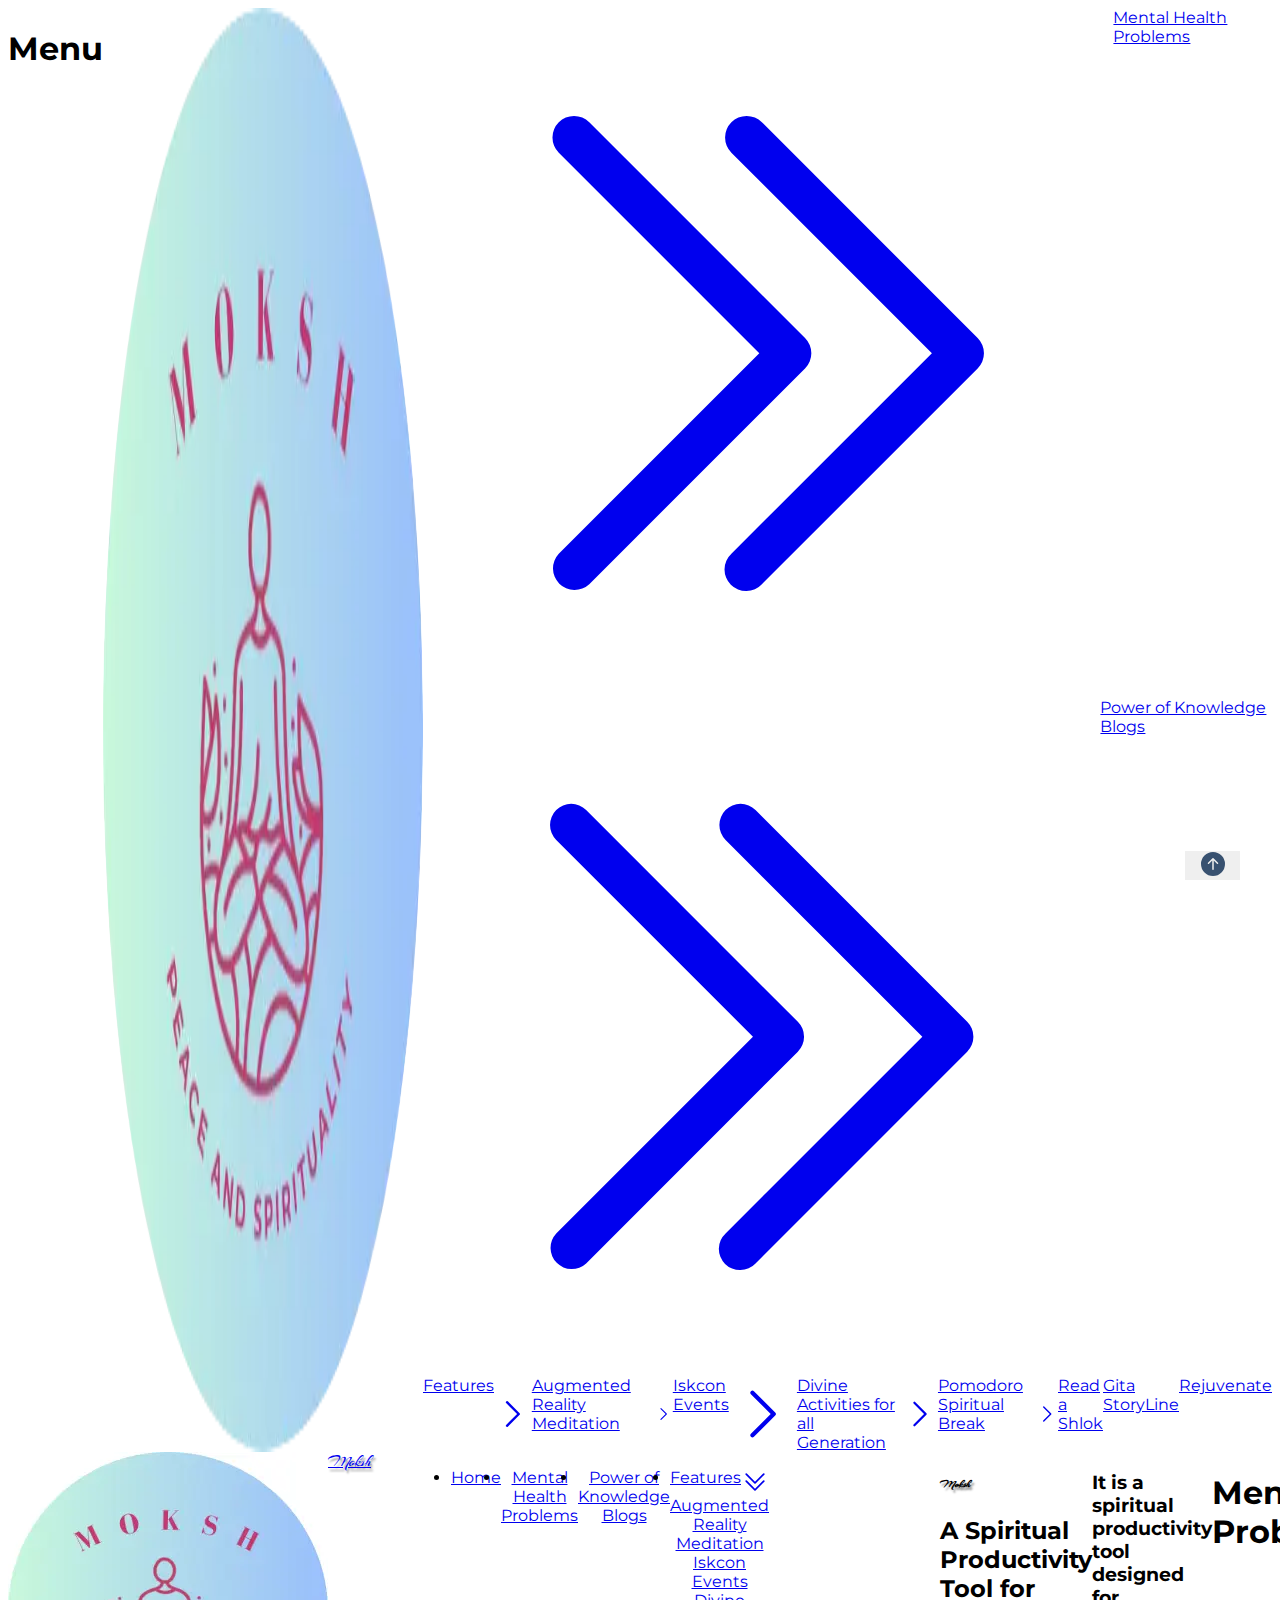
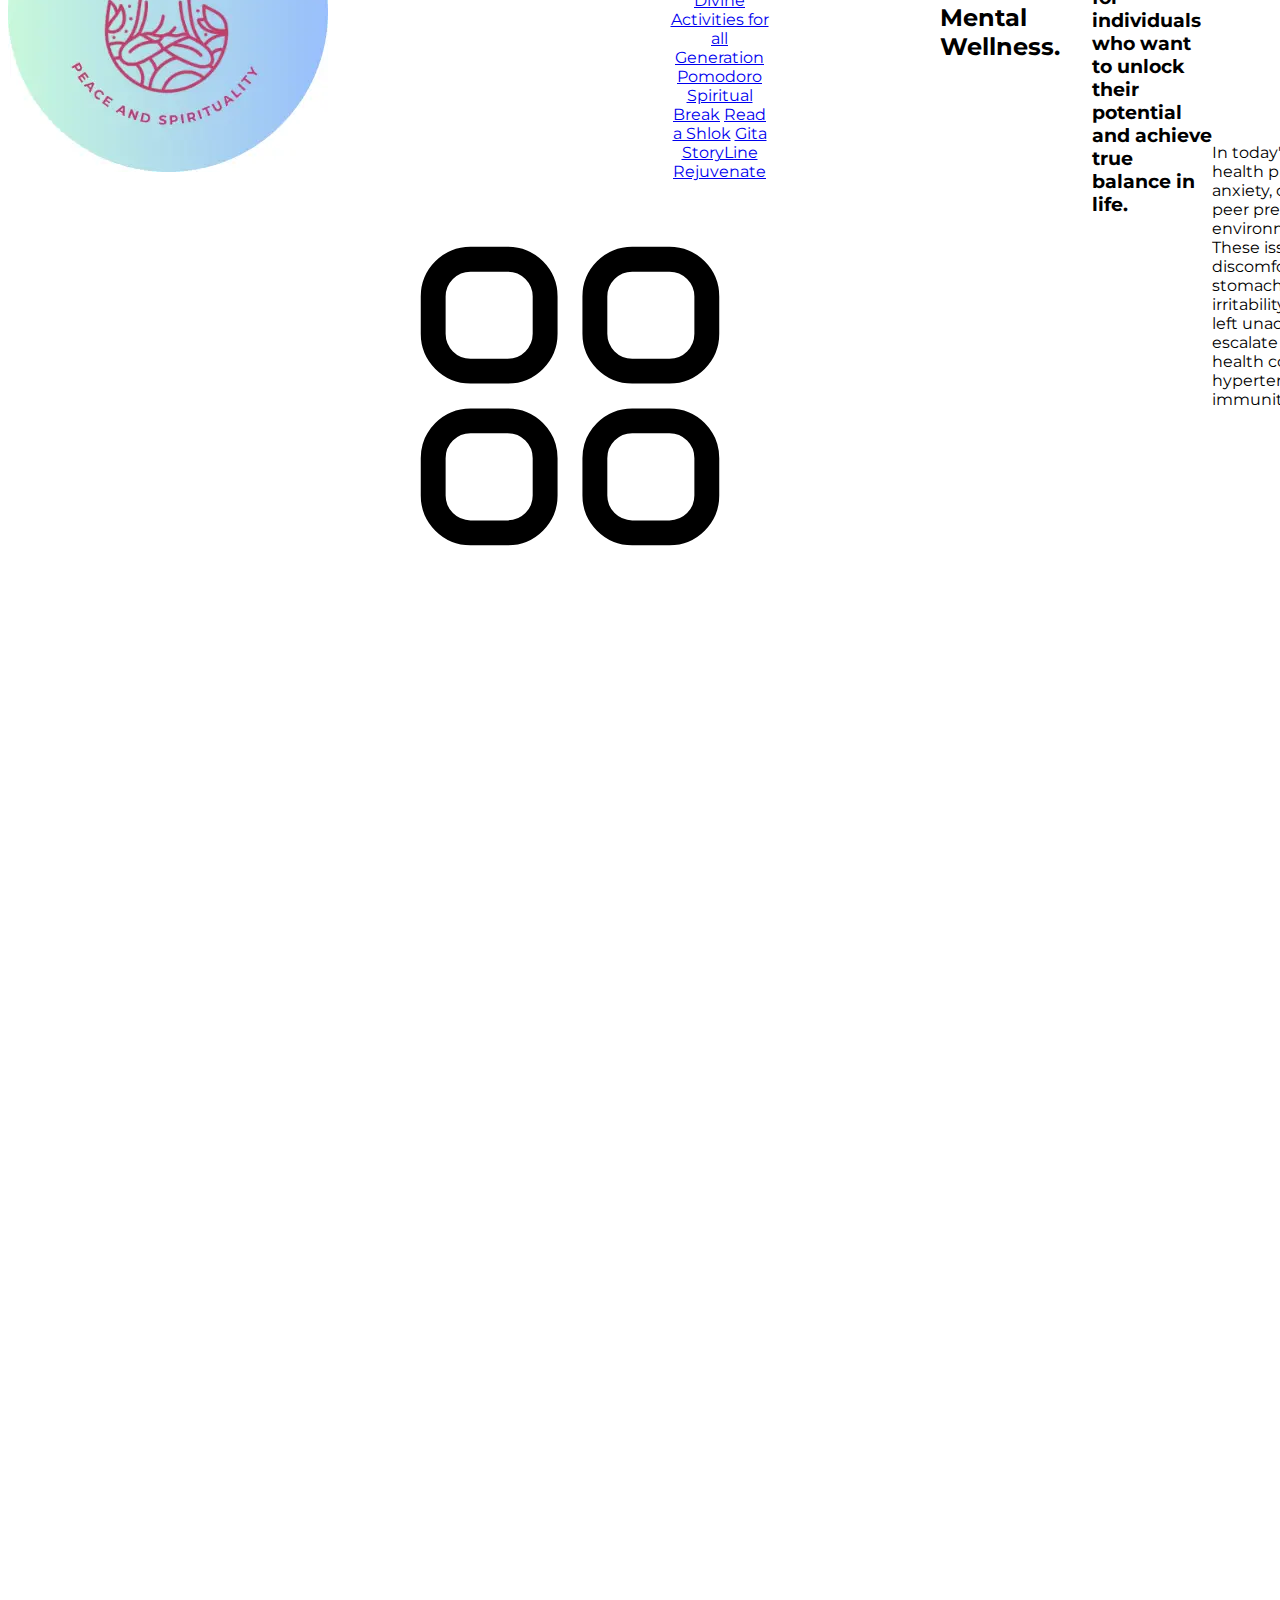
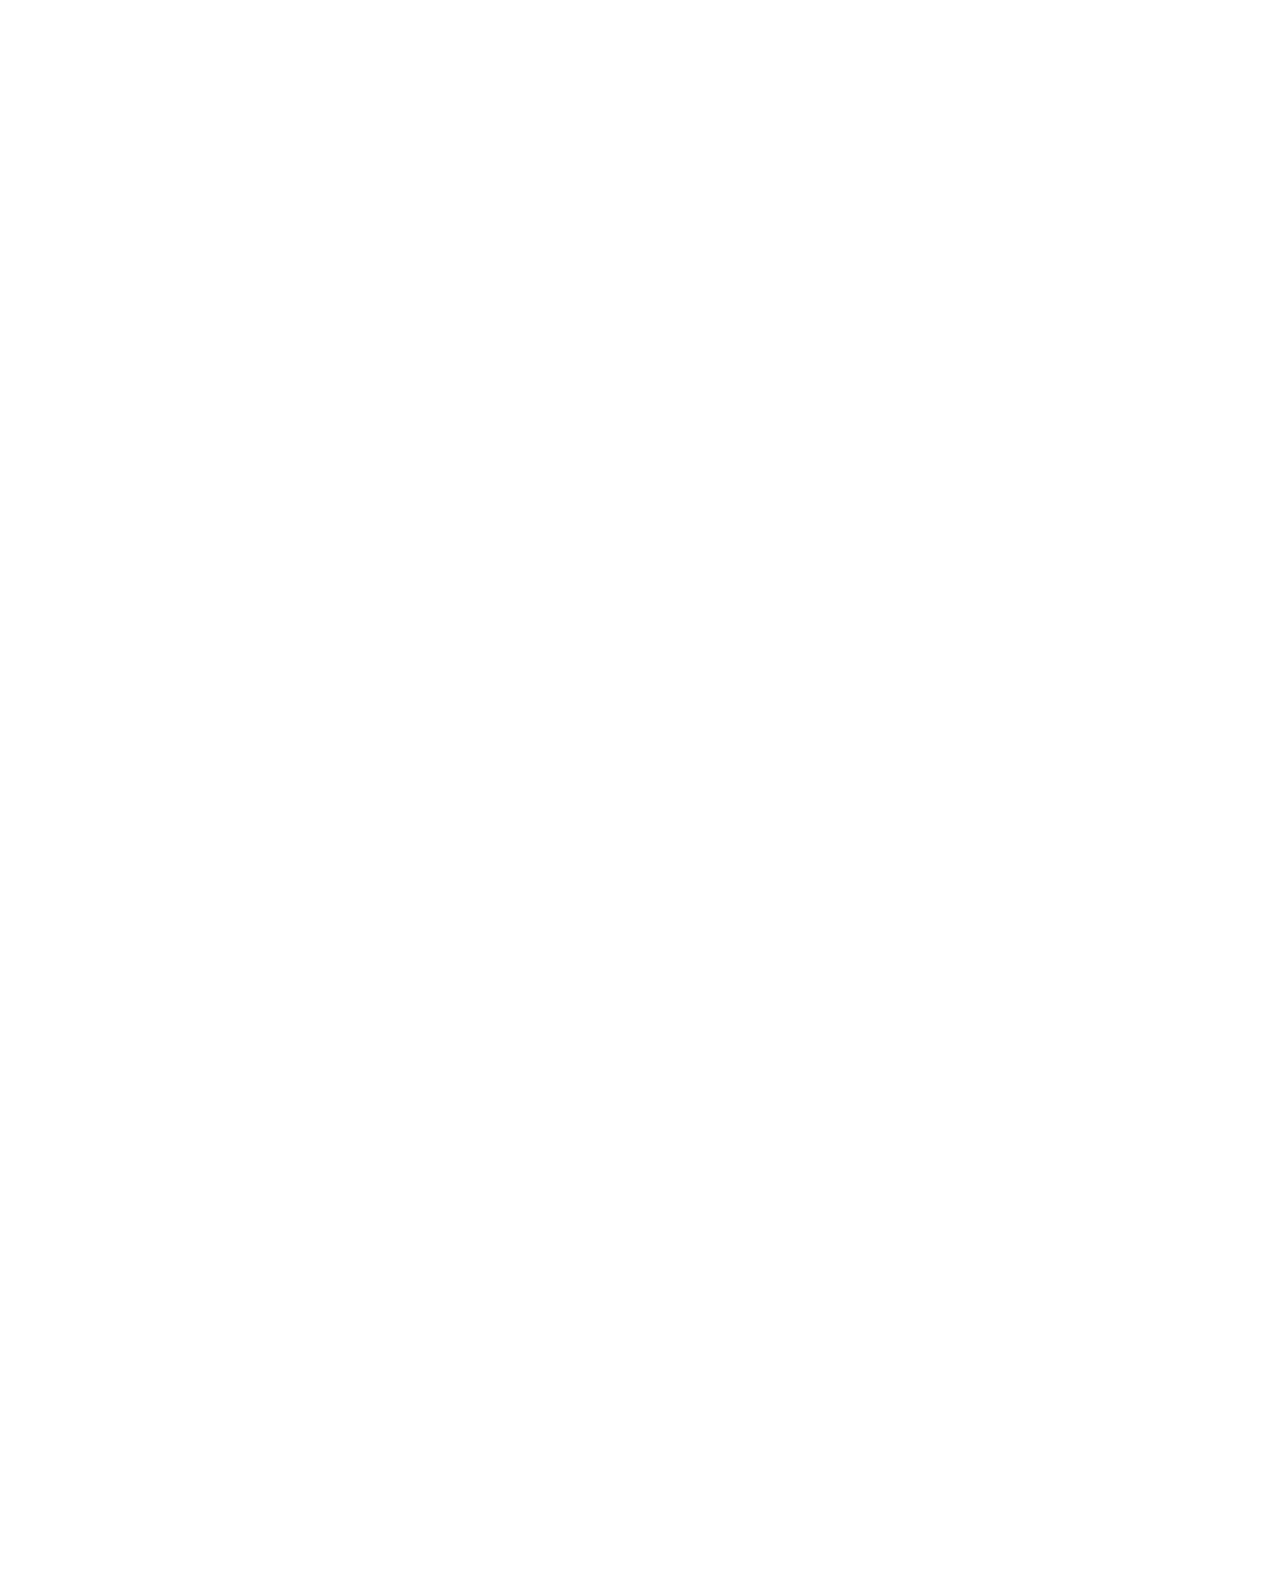
==== index.html @ 859f3526 "files add" ====
<!DOCTYPE html>
<html lang="en">

<head>
  <meta charset="UTF-8" />
  <meta name="viewport" content="width=device-width, initial-scale=1.0" />
  <script src="https://cdn.tailwindcss.com?plugins=forms,typography,aspect-ratio,line-clamp"></script>
  <link href='https://fonts.googleapis.com/css?family=Montserrat' rel='stylesheet'>
  <title>Moksh</title>
  <link rel="icon" type="image/x-icon" href="Images/logoBgRemoved.webp" />
  <link rel="stylesheet" href="commonStyles.css" />
  <link href="https://unpkg.com/aos@2.3.1/dist/aos.css" rel="stylesheet">
  <link rel="stylesheet" href="https://cdnjs.cloudflare.com/ajax/libs/font-awesome/6.0.0-beta3/css/all.min.css">

</head>

<body>
  <div class="blogWrapper h-screen overflow-hidden relative">

    <!-- Site Menu Links  (for small screens)-->
    <div
         class="dropMenuLinks ease-in-out duration-300 flex flex-col justify-between overflow-y-auto h-screen z-50 absolute top-0 -right-[2000px] backdrop-blur-sm sm:p-12 p-8 bg-white/90 w-[70%] rounded-md	">
      <!-- Row - 1  -->
      <div class="row-1 flex items-center justify-between text-black ">
        <svg xmlns="http://www.w3.org/2000/svg" viewBox="0 0 24 24" fill="currentColor"
             class="w-6 h-6 closeDropDown cursor-pointer ease-in-out duration-300 hover:text-black">
          <path fill-rule="evenodd"
                d="M12 2.25c-5.385 0-9.75 4.365-9.75 9.75s4.365 9.75 9.75 9.75 9.75-4.365 9.75-9.75S17.385 2.25 12 2.25zm-4.28 9.22a.75.75 0 000 1.06l3 3a.75.75 0 101.06-1.06l-1.72-1.72h5.69a.75.75 0 000-1.5h-5.69l1.72-1.72a.75.75 0 00-1.06-1.06l-3 3z"
                clip-rule="evenodd" />
        </svg>
        <h1 class="text-xs uppercase font-semibold tracking-widest">Menu</h1>
      </div>

      <img src="./Images/logoBgRemoved.webp" alt="" class="h-36 w-36 mx-auto" />

      <!-- Row - 2  -->
      <div class="">
        <a class="flex group items-center relative font-semibold ease-in-out duration-300 pb relative after:content-[''] after:bottom-0 after:h-1 after:w-0 after:left-0 after:absolute after:bg-black hover:after:w-full after:ease-in-out after:duration-300 "
           href="#mental">
          <svg xmlns="http://www.w3.org/2000/svg" viewBox="0 0 24 24" fill="currentColor"
               class="h-3 w-3 group-hover:text-black">
            <path fill-rule="evenodd"
                  d="M4.72 3.97a.75.75 0 011.06 0l7.5 7.5a.75.75 0 010 1.06l-7.5 7.5a.75.75 0 01-1.06-1.06L11.69 12 4.72 5.03a.75.75 0 010-1.06zm6 0a.75.75 0 011.06 0l7.5 7.5a.75.75 0 010 1.06l-7.5 7.5a.75.75 0 11-1.06-1.06L17.69 12l-6.97-6.97a.75.75 0 010-1.06z"
                  clip-rule="evenodd" />
          </svg>
          <span class="text-md p-3 group-hover:text-black">Mental Health Problems</span>
        </a>

        <a class="flex group items-center relative font-semibold ease-in-out duration-300 pb relative after:content-[''] after:bottom-0 after:h-1 after:w-0 after:left-0 after:absolute after:bg-black hover:after:w-full after:ease-in-out after:duration-300 "
           href="./Blogs/Blog.html">
          <svg xmlns="http://www.w3.org/2000/svg" viewBox="0 0 24 24" fill="currentColor"
               class="h-3 w-3 group-hover:text-black">
            <path fill-rule="evenodd"
                  d="M4.72 3.97a.75.75 0 011.06 0l7.5 7.5a.75.75 0 010 1.06l-7.5 7.5a.75.75 0 01-1.06-1.06L11.69 12 4.72 5.03a.75.75 0 010-1.06zm6 0a.75.75 0 011.06 0l7.5 7.5a.75.75 0 010 1.06l-7.5 7.5a.75.75 0 11-1.06-1.06L17.69 12l-6.97-6.97a.75.75 0 010-1.06z"
                  clip-rule="evenodd" />
          </svg>
          <span class="text-md p-3 group-hover:text-black">Power of Knowledge Blogs</span>
        </a>

        <div class="features flex flex-col">
          <a href="#" class="flex items-center font-semibold ease-in-out duration-300 p-2">
            <svg xmlns="http://www.w3.org/2000/svg" viewBox="0 0 24 24" fill="currentColor" class="h-3 w-3">
              <path fill-rule="evenodd"
                    d="M4.72 3.97a.75.75 0 011.06 0l7.5 7.5a.75.75 0 010 1.06l-7.5 7.5a.75.75 0 01-1.06-1.06L11.69 12 4.72 5.03a.75.75 0 010-1.06zm6 0a.75.75 0 011.06 0l7.5 7.5a.75.75 0 010 1.06l-7.5 7.5a.75.75 0 11-1.06-1.06L17.69 12l-6.97-6.97a.75.75 0 010-1.06z"
                    clip-rule="evenodd" />
            </svg>
            <span class="text-md p-3">Features</span>
          </a>

          <!-- Nested Links for features  -->
          <div class="nestedLinks flex flex-col ml-4">
            <a class="flex group items-center relative font-semibold ease-in-out duration-300 pb relative after:content-[''] after:bottom-0 after:h-1 after:w-0 after:left-0 after:absolute after:bg-black hover:after:w-full after:ease-in-out after:duration-300 "
               href="AR_Meditate/meditation.html">
              <svg xmlns="http://www.w3.org/2000/svg" viewBox="0 0 24 24" fill="currentColor"
                   class="h-3 w-3 group-hover:text-black">
                <path fill-rule="evenodd"
                      d="M16.28 11.47a.75.75 0 010 1.06l-7.5 7.5a.75.75 0 01-1.06-1.06L14.69 12 7.72 5.03a.75.75 0 011.06-1.06l7.5 7.5z"
                      clip-rule="evenodd" />
              </svg>
              <span class="text-sm p-3 group-hover:text-black">Augmented Reality Meditation</span>
            </a>

            <a class="flex group items-center relative font-semibold ease-in-out duration-300 pb relative after:content-[''] after:bottom-0 after:h-1 after:w-0 after:left-0 after:absolute after:bg-black hover:after:w-full after:ease-in-out after:duration-300 "
               href="./Iskcon/event.html">
              <svg xmlns="http://www.w3.org/2000/svg" viewBox="0 0 24 24" fill="currentColor"
                   class="h-3 w-3 group-hover:text-black">
                <path fill-rule="evenodd"
                      d="M16.28 11.47a.75.75 0 010 1.06l-7.5 7.5a.75.75 0 01-1.06-1.06L14.69 12 7.72 5.03a.75.75 0 011.06-1.06l7.5 7.5z"
                      clip-rule="evenodd" />
              </svg>
              <span class="text-sm p-3 group-hover:text-black">Iskcon Events</span>
            </a>

            <a class="flex group items-center relative font-semibold ease-in-out duration-300 pb relative after:content-[''] after:bottom-0 after:h-1 after:w-0 after:left-0 after:absolute after:bg-black hover:after:w-full after:ease-in-out after:duration-300 "
               href="./Divine_page/story.html">
              <svg xmlns="http://www.w3.org/2000/svg" viewBox="0 0 24 24" fill="currentColor"
                   class="h-3 w-3 group-hover:text-black">
                <path fill-rule="evenodd"
                      d="M16.28 11.47a.75.75 0 010 1.06l-7.5 7.5a.75.75 0 01-1.06-1.06L14.69 12 7.72 5.03a.75.75 0 011.06-1.06l7.5 7.5z"
                      clip-rule="evenodd" />
              </svg>
              <span class="text-sm p-3 group-hover:text-black">Divine Activities for all Generation
              </span>
            </a>

            <a class="flex group items-center relative font-semibold ease-in-out duration-300 pb relative after:content-[''] after:bottom-0 after:h-1 after:w-0 after:left-0 after:absolute after:bg-black hover:after:w-full after:ease-in-out after:duration-300 "
               href="./Pomodro_page/reward.html">
              <svg xmlns="http://www.w3.org/2000/svg" viewBox="0 0 24 24" fill="currentColor"
                   class="h-3 w-3 group-hover:text-black">
                <path fill-rule="evenodd"
                      d="M16.28 11.47a.75.75 0 010 1.06l-7.5 7.5a.75.75 0 01-1.06-1.06L14.69 12 7.72 5.03a.75.75 0 011.06-1.06l7.5 7.5z"
                      clip-rule="evenodd" />
              </svg>
              <span class="text-sm p-3 group-hover:text-black">Pomodoro Spiritual Break</span>
            </a>

            <a class="flex group items-center relative font-semibold ease-in-out duration-300 pb relative after:content-[''] after:bottom-0 after:h-1 after:w-0 after:left-0 after:absolute after:bg-black hover:after:w-full after:ease-in-out after:duration-300 "
               href="./shlok_page/motivation.html">
              <svg xmlns="http://www.w3.org/2000/svg" viewBox="0 0 24 24" fill="currentColor"
                   class="h-3 w-3 group-hover:text-black">
                <path fill-rule="evenodd"
                      d="M16.28 11.47a.75.75 0 010 1.06l-7.5 7.5a.75.75 0 01-1.06-1.06L14.69 12 7.72 5.03a.75.75 0 011.06-1.06l7.5 7.5z"
                      clip-rule="evenodd" />
              </svg>
              <span class="text-sm p-3 group-hover:text-black">Read a Shlok</span>
            </a>
            <a class="flex group items-center relative font-semibold ease-in-out duration-300 pb relative after:content-[''] after:bottom-0 after:h-1 after:w-0 after:left-0 after:absolute after:bg-black hover:after:w-full after:ease-in-out after:duration-300 "
               href="./Gita-Storyline/storyline.html">
              <svg xmlns="http://www.w3.org/2000/svg" viewBox="0 0 24 24" fill="currentColor"
                   class="h-3 w-3 group-hover:text-black">
                <path fill-rule="evenodd"
                      d="M16.28 11.47a.75.75 0 010 1.06l-7.5 7.5a.75.75 0 01-1.06-1.06L14.69 12 7.72 5.03a.75.75 0 011.06-1.06l7.5 7.5z"
                      clip-rule="evenodd" />
              </svg>
              <span class="text-sm p-3 group-hover:text-black">Gita StoryLine</span>
            </a>
            <a class="flex group items-center relative font-semibold ease-in-out duration-300 pb relative after:content-[''] after:bottom-0 after:h-1 after:w-0 after:left-0 after:absolute after:bg-black hover:after:w-full after:ease-in-out after:duration-300 "
               href="./Rejuvenate_page/rejuvenate.html">
              <svg xmlns="http://www.w3.org/2000/svg" viewBox="0 0 24 24" fill="currentColor"
                   class="h-3 w-3 group-hover:text-black">
                <path fill-rule="evenodd"
                      d="M16.28 11.47a.75.75 0 010 1.06l-7.5 7.5a.75.75 0 01-1.06-1.06L14.69 12 7.72 5.03a.75.75 0 011.06-1.06l7.5 7.5z"
                      clip-rule="evenodd" />
              </svg>
              <span class="text-sm p-3 group-hover:text-black">Rejuvenate</span>
            </a>
            <div id="google_translate_element" class=""></div>
          </div>
        </div>
      </div>
    </div>

    <div class="contentWrapper h-full overflow-y-auto overflow-x-hidden flex flex-col justify-between">

      <!-- Hero Section & Navbar  -->
      <!-- made the z-index-0 for the hero section so that menu button works for small screens  -->
      <div
           class="heroSection h-[100vh] flex px-0  text-2xl lg:text-lg flex-col items-center bg-[url('./Images/HeroSection.webp')] bg-top bg-no-repeat bg-cover " >

        <!-- Navbar  -->
        <div
             class=" fixed top-0 px-4 py-2  text-white duration-300 flex z-50 items-center justify-between w-full left-0 bg-gradient-to-l from-[#009933] to-[#c4e327] ">
          <div class="leftSection">
            <a class="text-white flex items-center" href="./index.html">
              <img src="./Images/New_Logo_2.webp" alt="Moksh Logo" class="w-[4rem] h-[4rem] rounded-full" />
          
              <span
                    class="ml-3 text-base lg:text-2xl uppercase font-semibold projectName tracking-widest ease-in-out duration-300 hover:text-black">Moksh</span>
            </a>
          </div>
          <div class="rightSection pr-4">

            <div>
              <ul class="hidden md:flex items-center gap-10 uppercase text-xs font-semibold tracking-wider ">
                <li>
                  <a href="./index.html"
                     class="pb-3 hover:text-black relative font-semibold after:content-[''] after:bottom-0 after:h-1 after:w-0 after:left-0 after:absolute after:bg-black hover:after:w-full after:ease-in-out after:duration-300 ">Home</a>
                </li>
                <li>
                  <a href="#mentalHealthComponent"
                     class="pb-3 hover:text-black relative font-semibold after:content-[''] after:bottom-0 after:h-1 after:w-0 after:left-0 after:absolute after:bg-black hover:after:w-full after:ease-in-out after:duration-300 ">
                    Mental Health Problems </a>
                </li>
                <li>
                  <a href="./Blogs/Blog.html"
                     class="pb-3 hover:text-black relative font-semibold after:content-[''] after:bottom-0 after:h-1 after:w-0 after:left-0 after:absolute after:bg-black hover:after:w-full after:ease-in-out after:duration-300 ">Power
                    of
                    Knowledge Blogs </a>
                </li>

                <li class="relative group">
                  <a href="#"
                     class="pb-3 mt-3 group-hover:text-black relative font-semibold after:content-[''] after:bottom-0 after:h-1 after:w-0 after:left-0 after:absolute after:bg-black group-hover:after:w-full after:ease-in-out after:duration-300 flex items-center">
                    <span>Features</span>
                    <svg xmlns="http://www.w3.org/2000/svg" viewBox="0 0 24 24" fill="currentColor"
                         class="ml-2 w-3 h-3 group-hover:rotate-180 ease-in-out group-hover:text-black duration-300 ">
                      <path fill-rule="evenodd"
                            d="M20.03 4.72a.75.75 0 010 1.06l-7.5 7.5a.75.75 0 01-1.06 0l-7.5-7.5a.75.75 0 011.06-1.06L12 11.69l6.97-6.97a.75.75 0 011.06 0zm0 6a.75.75 0 010 1.06l-7.5 7.5a.75.75 0 01-1.06 0l-7.5-7.5a.75.75 0 111.06-1.06L12 17.69l6.97-6.97a.75.75 0 011.06 0z"
                            clip-rule="evenodd" />
                    </svg>

                  </a>
                  <div
                       class="absolute hidden group-hover:flex bg-white text-black p-4 w-80  shadow-2xl right-0 top-10 flex-col">
                    <a href="AR_Meditate/meditation.html"
                       class="relative pt-5 pb-1 font-semibold after:content-[''] after:bottom-0 after:h-1 after:w-0 after:left-0 after:absolute after:bg-black hover:after:w-full after:ease-in-out after:duration-300 ">Augmented
                      Reality
                      Meditation</a>
                    <a href="Iskcon/event.html"
                       class="relative pt-5 pb-1 font-semibold after:content-[''] after:bottom-0 after:h-1 after:w-0 after:left-0 after:absolute after:bg-black hover:after:w-full after:ease-in-out after:duration-300 ">Iskcon
                      Events</a>
                    <a href="Divine_page/story.html"
                       class="relative pt-5 pb-1 font-semibold after:content-[''] after:bottom-0 after:h-1 after:w-0 after:left-0 after:absolute after:bg-black hover:after:w-full after:ease-in-out after:duration-300 ">Divine
                      Activities for all Generation</a>
                    <a href="Pomodro_page/reward.html"
                       class="relative pt-5 pb-1 font-semibold after:content-[''] after:bottom-0 after:h-1 after:w-0 after:left-0 after:absolute after:bg-black hover:after:w-full after:ease-in-out after:duration-300 ">Pomodoro
                      Spiritual Break</a>
                    <a href="shlok_page/motivation.html"
                       class="relative pt-5 pb-1 font-semibold after:content-[''] after:bottom-0 after:h-1 after:w-0 after:left-0 after:absolute after:bg-black hover:after:w-full after:ease-in-out after:duration-300 ">Read
                      a
                      Shlok</a>
                      <a href="./Gita-Storyline/storyline.html"
                       class="relative pt-5 pb-1 font-semibold after:content-[''] after:bottom-0 after:h-1 after:w-0 after:left-0 after:absolute after:bg-black hover:after:w-full after:ease-in-out after:duration-300 ">Gita StoryLine</a>
                    <a href="Rejuvenate_page/rejuvenate.html"
                       class="relative pt-5 pb-1 font-semibold after:content-[''] after:bottom-0 after:h-1 after:w-0 after:left-0 after:absolute after:bg-black hover:after:w-full after:ease-in-out after:duration-300 ">Rejuvenate</a>
                  </div>
                </li>
              </ul>
            </div>

            <svg xmlns="http://www.w3.org/2000/svg" fill="none" viewBox="0 0 24 24" stroke-width="1.5"
                 stroke="currentColor"
                 class="indexOpenDropDown md:hidden h-6 w-6 text-white cursor-pointer ease-in-out duration-300 hover:text-black">
              <path stroke-linecap="round" stroke-linejoin="round"
                    d="M3.75 6A2.25 2.25 0 016 3.75h2.25A2.25 2.25 0 0110.5 6v2.25a2.25 2.25 0 01-2.25 2.25H6a2.25 2.25 0 01-2.25-2.25V6zM3.75 15.75A2.25 2.25 0 016 13.5h2.25a2.25 2.25 0 012.25 2.25V18a2.25 2.25 0 01-2.25 2.25H6A2.25 2.25 0 013.75 18v-2.25zM13.5 6a2.25 2.25 0 012.25-2.25H18A2.25 2.25 0 0120.25 6v2.25A2.25 2.25 0 0118 10.5h-2.25a2.25 2.25 0 01-2.25-2.25V6zM13.5 15.75a2.25 2.25 0 012.25-2.25H18a2.25 2.25 0 012.25 2.25V18A2.25 2.25 0 0118 20.25h-2.25A2.25 2.25 0 0113.5 18v-2.25z" />
            </svg>
          </div>
        </div>

        <!-- Hero Section  -->
        <div class="heroSectionContent mt-20 h-[calc(90vh-0px)] w-full flex items-center flex-col text-black text-semibold py-8 relative gap-[5px]">
          <img src="./Images/OMSymbol.webp" alt="Image of OM" class="OmSymbol sm:mr-[0px]" />
          <div class="top text-center md:pt-20">
            <h6>
              <p class="projectName text-[4em] text-white">Moksh</p>
            </h6>
            <span class="text-lg italic mt-8 block sm:font-semibold">
              <h2 class="font-semibold">A Spiritual Productivity Tool for Mental Wellness.</h2>
            </span>
          </div>
          <div class="bottom text-center w-full px-8 sm:px-0 sm:w-1/2 mt-4 sm:mt-4 flex flex-col items-center">
            <p class="text-lg leading-6 text-center font-semibold">
              <h3 class="font-semibold text-lg sm:text-2xl">It is a spiritual productivity tool designed for individuals who want to unlock their potential and achieve true balance in life.</h3>
            </p>
        
            <div class="scrollDown w-fit mt-4 circle border-2 border-white p-2 rounded-full flex items-center h-12 ease-in-out duration-300 hover:border-black group absolute bottom-5 left-1/2 -translate-x-1/2 -translate-y-12 sm:-translate-y-0">
              <span class="h-2/4 w-2 inline-block rounded-full bg-white group-hover:bg-black animate-bounce" id="wheel"></span>
              <i class="fas fa-arrow-down animate-bounce "  id="arrow"></i>
            </div>
          </div>
        </div>
        
      </div>

      <div class="contentSection flex flex-col items-center pt-12 md:py-0 bg-gray-100" id="mentalHealthComponent">

        <!-- Mental Health Problems  -->
        <div class="mental-health-video-container my-8 lg:w-3/4">
          <h1 class="text-xl mb-5 text-center uppercase font-semibold text-black">
            <span class="border-b-4 border-double border-black pb-2" id="mental">Mental Health Problems</span>
          </h1>
          <div class="video-responsive">
            <iframe src="https://www.youtube.com/embed/1TG3NvlhJlw" title="YouTube video player" frameborder="0"
                    allow="accelerometer; autoplay; clipboard-write; encrypted-media; gyroscope; picture-in-picture; web-share"
                    allowfullscreen class="w-full h-[500px] lg:h-[500px] mx-auto"></iframe>
          </div>
          <div class="text-center">
            <p class="text-lg leading-7 font-semibold my-10">
              In today's fast-paced world, mental health problems like fear, false egos, anxiety, comparisons, competitions, peer pressure, and a stressful work environment affect many people. These issues can manifest as physical discomforts such as headaches, stomach aches, difficulty sleeping, irritability, and an inability to focus. If left unaddressed, chronic stress can escalate and lead to more severe health concerns, including anxiety, hypertension, and reduced immunity.
            </p>
          </div>
        </div>
        
        

        <!-- Moksh Features All Cards -->
        <div class="features w-full lg:px-12 flex flex-col justify-center items-center md:pb-8">
          <h1 class="text-black text-center mb-10 uppercase font-semibold">
            <span class="pb-2 border-double border-b-4 border-black">Features</span>
          </h1>

          <div class="features-card grid grid-cols-1 md:grid-cols-2 xl:grid-cols-3 gap-10 ease-in-out duration-700">

            <!-- Card AR -->
            <div
                 class="card cardAr mb-8 md:shadow-2xl h-full md:rounded-md md:overflow-hidden ease-in-out duration-700 relative p-4 sm:right-0 md:hover:scale-95 hover:scale-100 flex flex-col">
              <img src="./Images/armed.webp" alt="armed" class="md:h-[300px] w-full" />

              <div class="card-details flex flex-col items-center grow py-4">

                <div class="card-heading py-8 md:pt-4 md:py-0 text-black font-semibold">
                  <span>Augmented Reality Meditation</span>
                </div>

                <div class="card-description flex flex-col grow justify-between py-4 font-medium items-center ">
                  <p class="text-center">
                    AR meditation combines ancient teachings of the Gita with
                    AR technology, making it more accessible and engaging for
                    modern practitioners. This unique and immersive meditation
                    experience helps people connect more deeply with their
                    inner self and the divine.
                  </p>
                  <a href="./AR_Meditate/meditation.html"
                     class="px-3 w-2/3 text-center hover:text-white ease-in-out border-2 border-black duration-300 py-3 text-xs mt-3 bg-transparent rounded-md after:rounded-none z-20 text-black uppercase tracking-widest relative font-semibold after:content-[''] after:top-0 after:h-full after:w-0 after:left-0 after:absolute after:bg-black after:-z-10 hover:after:w-full after:ease-in-out after:duration-300 ">
                    <span class="">Try
                      it out</span>
                  </a>
                </div>

                <div class="forBorder my-4 w-full py-2 border-b-4 border-b-black md:hidden"></div>

              </div>
            </div>

            <!-- Card Iskon -->
            <div
                 class="card cardIskon mb-8 md:shadow-2xl h-full md:rounded-md md:overflow-hidden ease-in-out duration-700 relative p-4 sm:right-0 md:hover:scale-95 hover:scale-100 flex flex-col">
              <img src="./Images/modernIskon.jpeg" alt="modernIskon" class="md:h-[300px] w-full" />

              <div class="card-details flex flex-col items-center grow py-4">
                <div class="card-heading py-8 md:pt-4 md:py-0 text-black font-semibold">
                  <span>Connect with Iskcon Events</span>
                </div>

                <div class="card-description flex flex-col grow justify-between py-4 font-medium items-center ">
                  <p class="text-center">
                    Moksh platform offers information on local ISKCON events
                    such as youth festivals, kirtans and lectures, including
                    details on location, date, time,tickets, website and
                    requirements. It's ideal for those seeking to deepen their
                    spiritual practice or connect with the local ISKCON
                    community.
                  </p>
                  <a href="./Iskcon/event.html"
                     class="px-3 w-2/3 text-center hover:text-white ease-in-out border-2 border-black duration-300 py-3 text-xs mt-3 bg-transparent rounded-md after:rounded-none z-20 text-black uppercase tracking-widest relative font-semibold after:content-[''] after:top-0 after:h-full after:w-0 after:left-0 after:absolute after:bg-black after:-z-10 hover:after:w-full after:ease-in-out after:duration-300 ">Connect</a>
                </div>
                <div class="forBorder my-4 w-full py-2 border-b-4 border-b-black md:hidden"></div>
              </div>
            </div>

            <!-- Card Story -->
            <div
                 class="card cardStory mb-8 md:shadow-2xl h-full md:rounded-md md:overflow-hidden ease-in-out duration-700 relative p-4 sm:right-0 md:hover:scale-95 hover:scale-100 flex flex-col ">
              <img src="./Images/modernDivine.webp" alt="modernDivine" class="md:h-[300px] w-full " />

              <div class="card-details flex flex-col items-center grow py-4">
                <div class="card-heading py-8 md:pt-4 md:py-0 text-black font-semibold">
                  <span>Divine Activities for All Generation</span>
                </div>

                <div class="card-description flex flex-col grow justify-between py-4 font-medium items-center ">
                  <p class="text-center">
                    Moksh offers interactive activities for all generations to
                    reduce stress and also learn about our holy book
                    BhagwadGita and its principles. It contains eye exercises
                    to reduce eye stress while working and also some desk
                    exercises to reduce back pain while working.
                  </p>
                  <a href="./Divine_page/story.html"
                     class="px-3 w-2/3 text-center hover:text-white ease-in-out border-2 border-black duration-300 py-3 text-xs mt-3 bg-transparent rounded-md after:rounded-none z-20 text-black uppercase tracking-widest relative font-semibold after:content-[''] after:top-0 after:h-full after:w-0 after:left-0 after:absolute after:bg-black after:-z-10 hover:after:w-full after:ease-in-out after:duration-300 ">Read
                    More</a>
                </div>
                <div class="forBorder my-4 w-full py-2 border-b-4 border-b-black md:hidden"></div>
              </div>
            </div>

            <!-- Card Pomodoro -->
            <div
                 class="card cardClock mb-8 md:shadow-2xl h-full md:rounded-md md:overflow-hidden ease-in-out duration-700 relative p-4 sm:right-0 md:hover:scale-95 hover:scale-100 flex flex-col">
              <img src="./Images/modernPomodoro.webp" alt="modernClock" class="md:h-[300px] w-full" />

              <div class="card-details flex flex-col items-center grow py-4">
                <div class="card-heading py-8 md:pt-4 md:py-0 text-black font-semibold">
                  <span>Pomodoro Spiritual Break</span>
                </div>

                <div class="card-description flex flex-col grow justify-between py-4 font-medium items-center ">
                  <p class="text-justify px-8 grow md:px-4">
                    This feature promotes spiritual learning and work-life
                    balance by allowing users to set a Pomodoro timer and
                    receive alerts to take a break and read a Bhagavad Gita
                    shloka from the website. This feature on the website
                    supports users in their journey towards personal growth
                    and well-being.
                  </p>
                  <a href="./Pomodro_page/reward.html"
                     class="px-3 w-2/3 text-center hover:text-white ease-in-out border-2 border-black duration-300 py-3 text-xs mt-3 bg-transparent rounded-md after:rounded-none z-20 text-black uppercase tracking-widest relative font-semibold after:content-[''] after:top-0 after:h-full after:w-0 after:left-0 after:absolute after:bg-black after:-z-10 hover:after:w-full after:ease-in-out after:duration-300 ">Take
                    a Break</a>
                </div>
                <div class="forBorder my-4 w-full py-2 border-b-4 border-b-black md:hidden"></div>
              </div>
            </div>

            <!-- Card Shlok -->
            <div
                 class="card cardShlok mb-8 md:shadow-2xl h-full md:rounded-md md:overflow-hidden ease-in-out duration-700 relative p-4  sm:right-0 md:hover:scale-95 hover:scale-100 flex flex-col">
              <img src="./Images/modernShlok.webp" alt="modernShlok" class="md:h-[300px] w-full" />

              <div class="card-details flex flex-col items-center grow py-4">
                <div class="card-heading py-8 md:pt-4 md:py-0 text-black font-semibold">
                  <span>Read a Shlok</span>
                </div>

                <div class="card-description flex flex-col grow justify-between py-4 font-medium items-center ">
                  <p class="text-justify px-8 sm:px-4">
                    Meaningful and motivational quotations can help spark
                    inspiration and create a sense of purpose. This feature
                    enables users to read several thought-provoking spiritual
                    quotes, which can provide a sense of comfort as well as
                    encourage a connection with the divine.
                  </p>
                  <a href="./shlok_page/motivation.html"
                     class="px-3 w-2/3 text-center hover:text-white ease-in-out border-2 border-black duration-300 py-3 text-xs mt-3 bg-transparent rounded-md after:rounded-none z-20 text-black uppercase tracking-widest relative font-semibold after:content-[''] after:top-0 after:h-full after:w-0 after:left-0 after:absolute after:bg-black after:-z-10 hover:after:w-full after:ease-in-out after:duration-300 ">Read</a>
                </div>
                <div class="forBorder my-4 w-full py-2 border-b-4 border-b-black md:hidden"></div>
              </div>
            </div>

            <!-- Card Rejuvenate -->
            <div
                 class="card cardRejuvenate  md:shadow-2xl h-full md:rounded-md md:overflow-hidden ease-in-out duration-700 relative p-4  sm:right-0 md:hover:scale-95 hover:scale-100 flex flex-col">
              <img src="https://d3i11hp0zpbt87.cloudfront.net/media/W1siZiIsIjIwMTUvMDgvMTYvNHRrdm1heXIxM19UaGlua3N0b2NrUGhvdG9zXzQ2NzQzMjA2OS5qcGciXSxbInAiLCJ0aHVtYiIsIjEyNDB4NjQwIyJdXQ?basename=Recharge%2C+Rejuvenate+and+Renew&sha=90ba9453dd97f469" alt="modernRejuvenate" class="md:h-[300px] w-full" />

              <div class="card-details flex flex-col items-center grow py-4">
                <div class="card-heading py-8 md:pt-4 md:py-0 text-black font-semibold">
                  <span>Rejuvenate</span>
                </div>

                <div class="card-description flex flex-col grow justify-between py-4 font-medium items-center ">
                  <p class="text-justify px-8 sm:px-4">
                    Here, users may watch inspirational short videos and read
                    Srila Prabhupada stories to rejuvenate the mind, increase
                    productivity and focus, and feel more at peace in today's
                    busy world. Additionally, these stories offer hope in
                    stressful times and can uplift the spirit.
                  </p>
                  <a href="./Rejuvenate_page/rejuvenate.html"
                     class="px-3 w-2/3 text-center hover:text-white ease-in-out border-2 border-black duration-300 py-3 text-xs mt-3 bg-transparent rounded-md after:rounded-none z-20 text-black uppercase tracking-widest relative font-semibold after:content-[''] after:top-0 after:h-full after:w-0 after:left-0 after:absolute after:bg-black after:-z-10 hover:after:w-full after:ease-in-out after:duration-300 ">Get
                    Inspired</a>
                </div>

              </div>
            </div>

          </div>
        </div>

      

        <!-- Footer  -->
        <footer class="bg-slate-900 py-4 px-8 lg:px-24 flex flex-col">

          <!-- NewsLetter  -->
          <div
               class="mt-8 newsLetter text-slate-300 flex text-xs flex-col justify-center lg:flex-row lg:justify-between items-center">
               <!-- Scroll to top -->
               <div class="md:pr-8 hover-effect">
                    
                <button id="bttbutton" title="backtotop">
                  <img src="image.svg" class="size md:w-10 md:object-left"/>
                </button>
                
            </div>
          <!-- Scroll to top -->

            <div class="mb-1 text-center lg:text-left w-1/2">
              <p class="capitalize text-[11px] font-semibold tracking-wider">Sign Up for our newsletter:</p>
              <p>Get weekly updates regarding Moksh.</p>
            </div>

            <div class="newsLetter flex group ease-in-out duration-300 w-full lg:w-1/2">
              <div class=" flex group ease-in-out duration-300 w-full lg:w-2/3">
                <input type="email" name="email" id="email" placeholder="Your email"
                       class="input-field" style="margin-right: 10px;">
                
                <button onclick="subscribe()" class="subscribeBtn">Subscribe</button>
              </div>
            </div>
            <!--popup container-->
            <div class="popup" id="popup">
              <span class="popuptext" id="popuptext"></span>
            </div> 

          </div>

          <!-- Site Nav  -->
          <div class="mt-8 siteNav flex flex-col lg:flex-row z-50">

            <div class="flex flex-col lg:flex-row items-center text-center lg:text-left lg:w-1/2">
              <img src="./Images/logoBgRemoved.webp" alt="Moksh Logo" class="h-24 w-24 lg:mr-4" />
              <div class="py-3 font-medium text-white w-2/3 flex flex-col text-xs">
                <h1 class="text-3xl projectName">Moksh</h1>
                <span>
                  It is a spiritual productivity tool designed for
                  individuals who want to unlock their potential and
                  achieve true balance in life. Join us on our journey to empower the world with spiritual knowledge.
                </span>

                <div class="social flex justify-center lg:justify-start items-center gap-x-4 mt-4">
                
                    <svg xmlns="http://www.w3.org/2000/svg" width="24" height="24" fill="currentColor"
                         class="bi bi-github text-slate-300 ease-in-out duration-300 hover:text-white hover:font-extrabold hover:text-3xl"
                         viewBox="0 0 16 16">
                      <path
                            d="M8 0C3.58 0 0 3.58 0 8c0 3.54 2.29 6.53 5.47 7.59.4.07.55-.17.55-.38 0-.19-.01-.82-.01-1.49-2.01.37-2.53-.49-2.69-.94-.09-.23-.48-.94-.82-1.13-.28-.15-.68-.52-.01-.53.63-.01 1.08.58 1.23.82.72 1.21 1.87.87 2.33.66.07-.52.28-.87.51-1.07-1.78-.2-3.64-.89-3.64-3.95 0-.87.31-1.59.82-2.15-.08-.2-.36-1.02.08-2.12 0 0 .67-.21 2.2.82.64-.18 1.32-.27 2-.27.68 0 1.36.09 2 .27 1.53-1.04 2.2-.82 2.2-.82.44 1.1.16 1.92.08 2.12.51.56.82 1.27.82 2.15 0 3.07-1.87 3.75-3.65 3.95.29.25.54.73.54 1.48 0 1.07-.01 1.93-.01 2.2 0 .21.15.46.55.38A8.012 8.012 0 0 0 16 8c0-4.42-3.58-8-8-8z" />
                    </svg>
                  </a>
                  
                    <svg xmlns="http://www.w3.org/2000/svg" width="24" height="24" fill="currentColor"
                         class="bi bi-twitter text-slate-300 ease-in-out duration-300  hover:text-white hover:font-extrabold hover:text-3xl"
                         viewBox="0 0 24 24" version="1.1">
                      <path d="M18.244 2.25h3.308l-7.227 8.26 8.502 11.24H16.17l-5.214-6.817L4.99 21.75H1.68l7.73-8.835L1.254 2.25H8.08l4.713 6.231zm-1.161 17.52h1.833L7.084 4.126H5.117z"/>
                     </svg>
                  </a>
                </div>

              </div>


            </div>

            <div
                 class="site--links capitalize text-xs text-slate-300 grid sm:grid-cols-1 lg:grid-cols-2 mt-4 gap-y-4 lg:w-1/2">

              <a href="./index.html"
                 class="w-full text-center lg:text-left">
                <span
                      class="relative font-semibold ease-in-out duration-300 pb-1 relative after:content-[''] after:bottom-0 after:h-[2px] after:w-0 after:left-0 after:absolute after:bg-indigo-600 hover:text-indigo-600 hover:after:w-full after:ease-in-out after:duration-300">Home</span>
              </a>

              <a href="./Blogs/Blog.html"
                 class="w-full text-center lg:text-left">
                <span
                      class="relative font-semibold ease-in-out duration-300 pb-1 relative after:content-[''] after:bottom-0 after:h-[2px] after:w-0 after:left-0 after:absolute after:bg-indigo-600 hover:text-indigo-600 hover:after:w-full after:ease-in-out after:duration-300">Power
                  of Knowledge blogs</span>
              </a>
              <meta charset="UTF-8">
    <meta name="viewport" content="width=device-width, initial-scale=1.0">
    <title>Align Blue Lines</title>
    <style>
        .site--links {
            display: grid;
            gap: 1rem; /* Adjust spacing between items */
        }
        .site--links a {
            text-align: center;
        }
        .site--links a span {
            position: relative;
            font-weight: 600;
            padding-top: 0.5rem; /* Adjust this value to reduce padding-top */
            padding-bottom: 1rem;
            display: inline-block;
            transition: color 0.3s ease-in-out;
        }
        .site--links a span::after {
            content: '';
            position: absolute;
            bottom: 0;
            left: 50%;
            transform: translateX(-50%);
            height: 2px;
            width: 0;
            background-color: #EAEAEA; /* Indigo-600 */
            transition: width 0.3s ease-in-out;
        }
        .site--links a:hover span {
            color: #EAEAEA; /* Indigo-600 */
        }
        .site--links a:hover span::after {
            width: 100%;
        }
    </style>

              <a href=" ./AR_Meditate/meditation.html"
                 class="w-full text-center lg:text-left">
                <span
                      class="relative font-semibold ease-in-out duration-300 pb-1 relative after:content-[''] after:bottom-0 after:h-[2px] after:w-0 after:left-0 after:absolute after:bg-indigo-600 hover:text-indigo-600 hover:after:w-full after:ease-in-out after:duration-300">Augmented
                  Reality
                  Meditation</span>
              </a>

              <a href=" ./Iskcon/event.html"
                 class="w-full text-center lg:text-left">
                <span
                      class="relative font-semibold ease-in-out duration-300 pb-1 relative after:content-[''] after:bottom-0 after:h-[2px] after:w-0 after:left-0 after:absolute after:bg-indigo-600 hover:text-indigo-600 hover:after:w-full after:ease-in-out after:duration-300">Iskcon
                  Events</span>
              </a>

              <a href=" ./Divine_page/story.html"
                 class="w-full text-center lg:text-left">
                <span
                      class="relative font-semibold ease-in-out duration-300 pb-1 relative after:content-[''] after:bottom-0 after:h-[2px] after:w-0 after:left-0 after:absolute after:bg-indigo-600 hover:text-indigo-600 hover:after:w-full after:ease-in-out after:duration-300">Divine
                  Activities for all
                  Generation
                </span>
              </a>

              <a href=" ./Pomodro_page/reward.html"
                 class="w-full text-center lg:text-left">
                <span
                      class="relative font-semibold ease-in-out duration-300 pb-1 relative after:content-[''] after:bottom-0 after:h-[2px] after:w-0 after:left-0 after:absolute after:bg-indigo-600 hover:text-indigo-600 hover:after:w-full after:ease-in-out after:duration-300">Pomodoro
                  Spiritual
                  Break</span>
              </a>

              <a href=" ./shlok_page/motivation.html"
                 class="w-full text-center lg:text-left">
                <span
                      class="relative font-semibold ease-in-out duration-300 pb-1 relative after:content-[''] after:bottom-0 after:h-[2px] after:w-0 after:left-0 after:absolute after:bg-indigo-600 hover:text-indigo-600 hover:after:w-full after:ease-in-out after:duration-300">Read
                  a Shlok</span> </a>

              <a href=" ./Rejuvenate_page/rejuvenate.html"
                 class="w-full text-center lg:text-left"><span
                      class="relative font-semibold ease-in-out duration-300 pb-1 relative after:content-[''] after:bottom-0 after:h-[2px] after:w-0 after:left-0 after:absolute after:bg-indigo-600 hover:text-indigo-600 hover:after:w-full after:ease-in-out after:duration-300">Rejuvenate</span></a>

            </div>

          </div>

          <!-- Copyright  -->
          <div class="mt-8 copyRight flex items-center justify-center text-xs text-slate-300 flex-col">
            <p class='text-center'>Made by Synergy Six</p>
            <p class="text-slate-300 font-bold">
              &copy; <span id="copyright-year"></span> Moksh. All rights reserved.
            </p>
          </div>

        </footer>

      </div>

    </div>
  </div>
  <!-- <script src="commonScript.js"></script> -->
  <script src="./scrollUp.js"></script>
  <script src="./script.js"></script>
  <!-- Copyright Year js file -->
  <script src="./copyrightYear.js"></script>
</body>

</html>
---- commonStyles.css ----
@import url("https://fonts.googleapis.com/css2?family=Montserrat:wght@400;500;600&display=swap");
@import url("https://fonts.googleapis.com/css2?family=Arizonia&display=swap");

* {
  font-family: "Montserrat", sans-serif;
  box-sizing: border-box;
  outline: none;
}
@media only screen and (max-width: 500px) {
  #wheel {
    display: none !important;
  }
  #arrow {
    color: white;
  }
}
@media only screen and (min-width: 500px) {
  #wheel {
    color: white;
  }
  #arrow {
    display: none !important;
  }
}
.projectName {
  font-family: "Arizonia", cursive;
  text-shadow: 2px 3px 2px rgba(0, 0, 0, 0.4);
}

/* Footer  */
footer {
  background-color: rgb(243 244 246 / 1);
  color: black;

  padding: 0;
}

.footer-items {
  color: black;
  text-decoration: none;
  font-size: 18px;
  font-weight: 900;
}

.footer-list {
  display: flex;
  flex-direction: row;
  justify-content: center;
  align-items: center;
  gap: 30px;
}

.footer-list ul,
.footer-socials ul {
  margin: 0;
  padding: 0;
}

.copyright {
  color: black;
  font-size: small;
  text-align: center;
  padding-bottom: 30px;
  font-weight: 700;
  font-size: 13px;
}

.footer-items:hover::after {
  transform: scale(1.1);
  transition: 400ms;
  width: 100%;
  color: blue;
}

.footer-items::after {
  content: "";
  display: block;
  height: 4px;
  width: 0;
  background: blue;
  transition: all 0.5;
}

.footer-divide {
  display: flex;
  flex-direction: column;
  justify-self: center;
  text-align: center;
  gap: 4rem;
  margin-left: 10rem;
  margin-right: 10rem;
  font-size: 16px;
}

.footer-divide-text {
  text-align: left;
  padding-top: 30px;
  font-size: 16px !important;
}

.footer-socials {
  padding-top: 10px;
  padding-bottom: 10px;
  display: flex;
  gap: 20px;
  justify-content: center;
  align-items: center;
}
.customFooter .footer-link-text {
  color: rgb(203 213 225 / 1);
}
.made-by {
  text-align: center;
  font-weight: 500;
  margin-bottom: 5px;
  margin-top: 5px;
  font-size: 16px;
}

.OmSymbol {
  position: relative;
  height: 18vh;
  width: 11vw;
  left: 40vw;
  bottom: 5vh;

  margin-right: 30px;
}

@media screen and (min-width: 280px) and (max-width: 912px) {
  .OmSymbol {
    position: relative;
    height: 100px;
    width: 100px;
    left: 40vw;
  }
}

.md\:hover\:scale-95:hover {
  box-shadow: 5px 4px 20px 0px rgba(0, 0, 0, 0.5);
}

/*From line 126 to 142 is the code contributed to style the scrollbar*/
::-webkit-scrollbar {
  width: 12px;
}

::-webkit-scrollbar-track {
  background: rgb(250, 250, 250);
}

::-webkit-scrollbar-thumb {
  background: linear-gradient(transparent, #04aa6d);
  border-radius: 6px;
}

::-webkit-scrollbar-thumb:hover {
  background: linear-gradient(transparent, rgb(0, 13, 6));
}

@media (min-width: 700px) {
  .md\:flex {
    display: flex;
    margin-left: 40px;
    text-align: center;
  }
}

.flex {
  display: flex;
}

.input-field {
  flex: 1; /* Take remaining space */
  background-color: white;
  border: 1px solid #34d399; /* Emerald color */
  padding: 8px;
  border-radius: 4px 0 0 4px;
  font-size: 14px;
  outline: none;
  color: black;
}

.subscribeBtn {
  background-color: #34d399; /* Emerald color */
  color: #fff;
  padding: 8px 16px;
  border: none;
  border-radius: 0 4px 4px 0;
  cursor: pointer;
}

.popup {
  position: fixed;
  display: none;
  bottom: 20px;
  left: 50%;
  transform: translateX(-50%);
  background-color: #6ee7b7; /* Light green */
  padding: 16px;
  border-radius: 8px;
  box-shadow: 0 0 10px rgba(0, 0, 0, 0.2);
  z-index: 999;
}

.popup.show {
  display: block;
}

.popuptext {
  color: #fff;
  font-size: 14px;
}

#bttbutton {
  position: fixed;
  bottom: 20px;
  right: 40px;
  z-index: 9999;
  border: none;
  outline: none;
  width: 55px;
  transition: all 0.5s ease;
}

.hover-effect img {
  transition: opacity 0.3s ease;
}

.hover-effect img:hover {
  opacity: 0.75;
}

.size {
  width: 1.5rem;
}

.heroSection {
  background-attachment: fixed;
  box-shadow: inset 0px -50px 70px white;
  z-index: 999;
}
.heroSection .top {
  animation: fadeup 1s 1;
}
.heroSection .bottom {
  animation: fadeup 1s 1;
}

.hover-image:hover {
  transform: scale(1.2);
  transition: transform 0.2s ease-in-out;
}

@keyframes fadeup {
  0% {
    opacity: 0;
  }
  50% {
    opacity: 0.5;
  }
  100% {
    opacity: 1;
  }
}

@media (max-width: 767px) {
  #bttbutton {
    right: 5px;
    bottom: 11px;
    width: 50px;
  }
  .size {
    width: 2rem;
  }
}
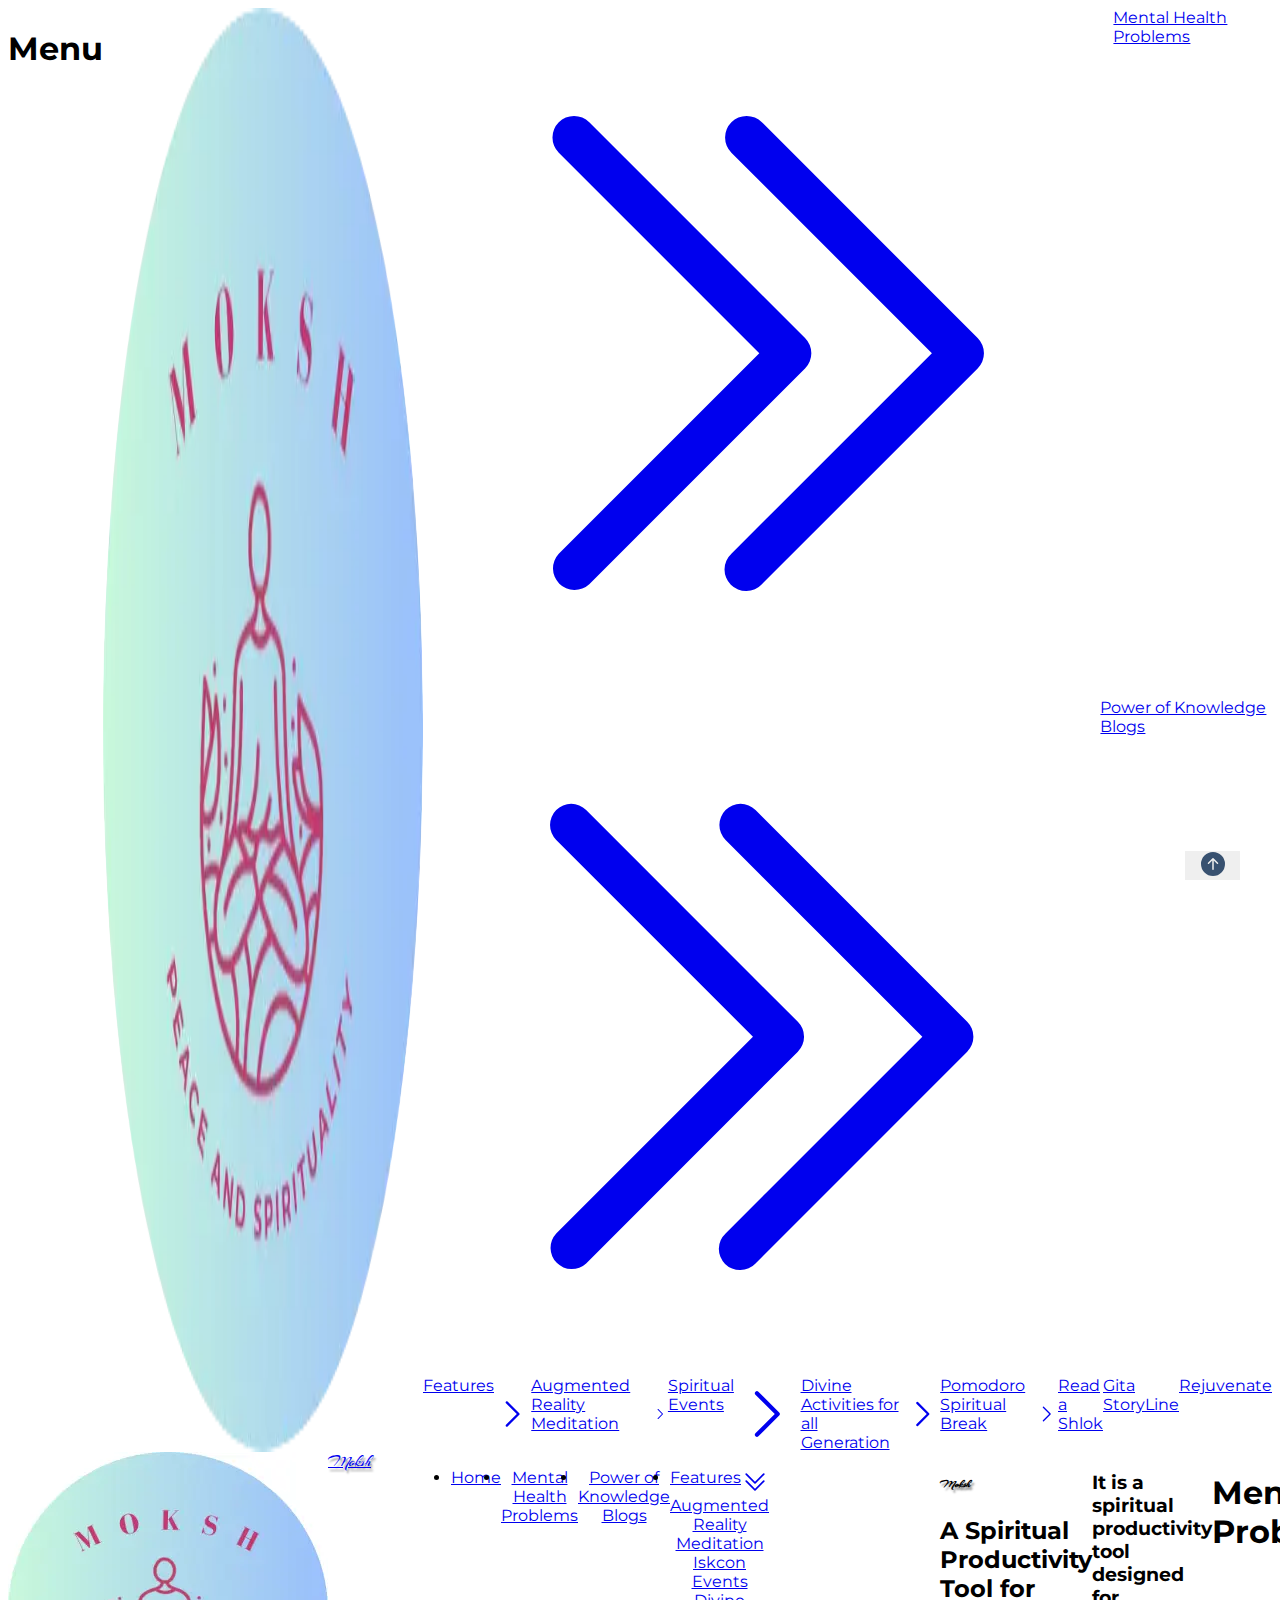
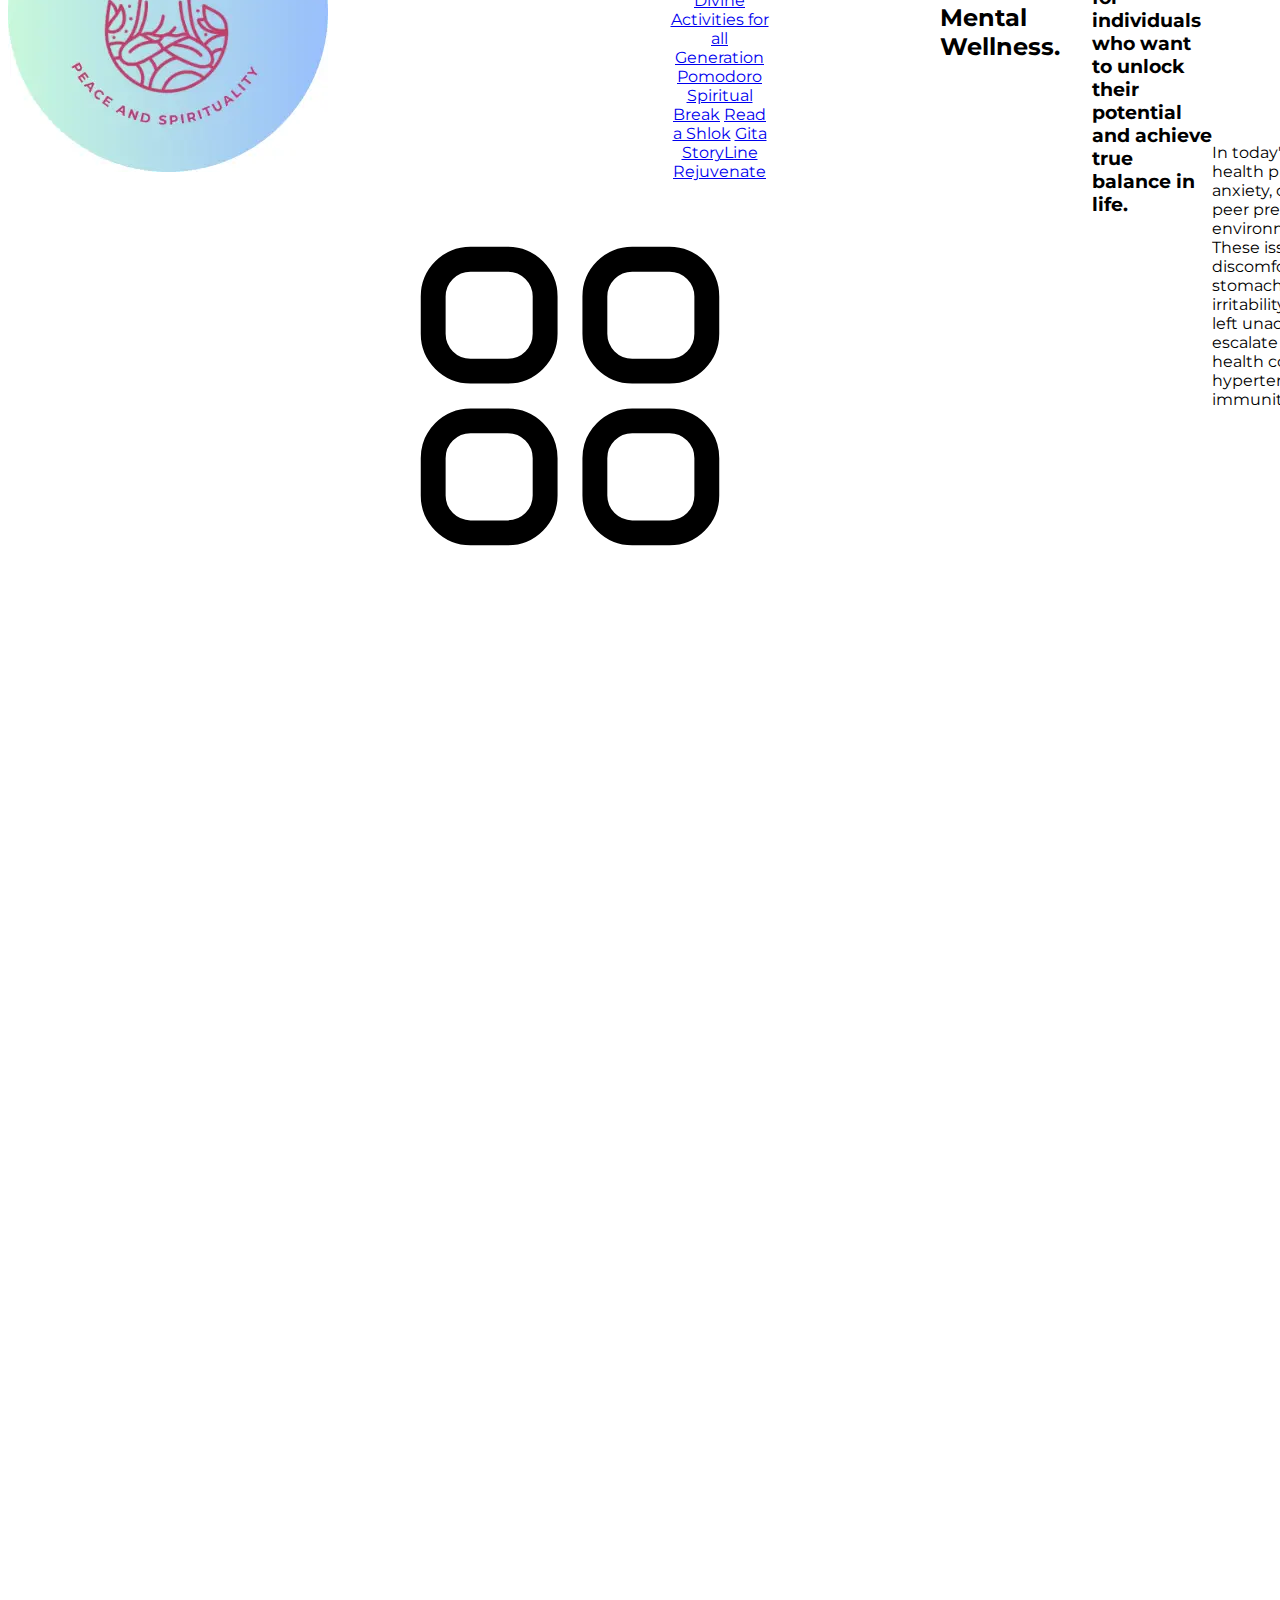
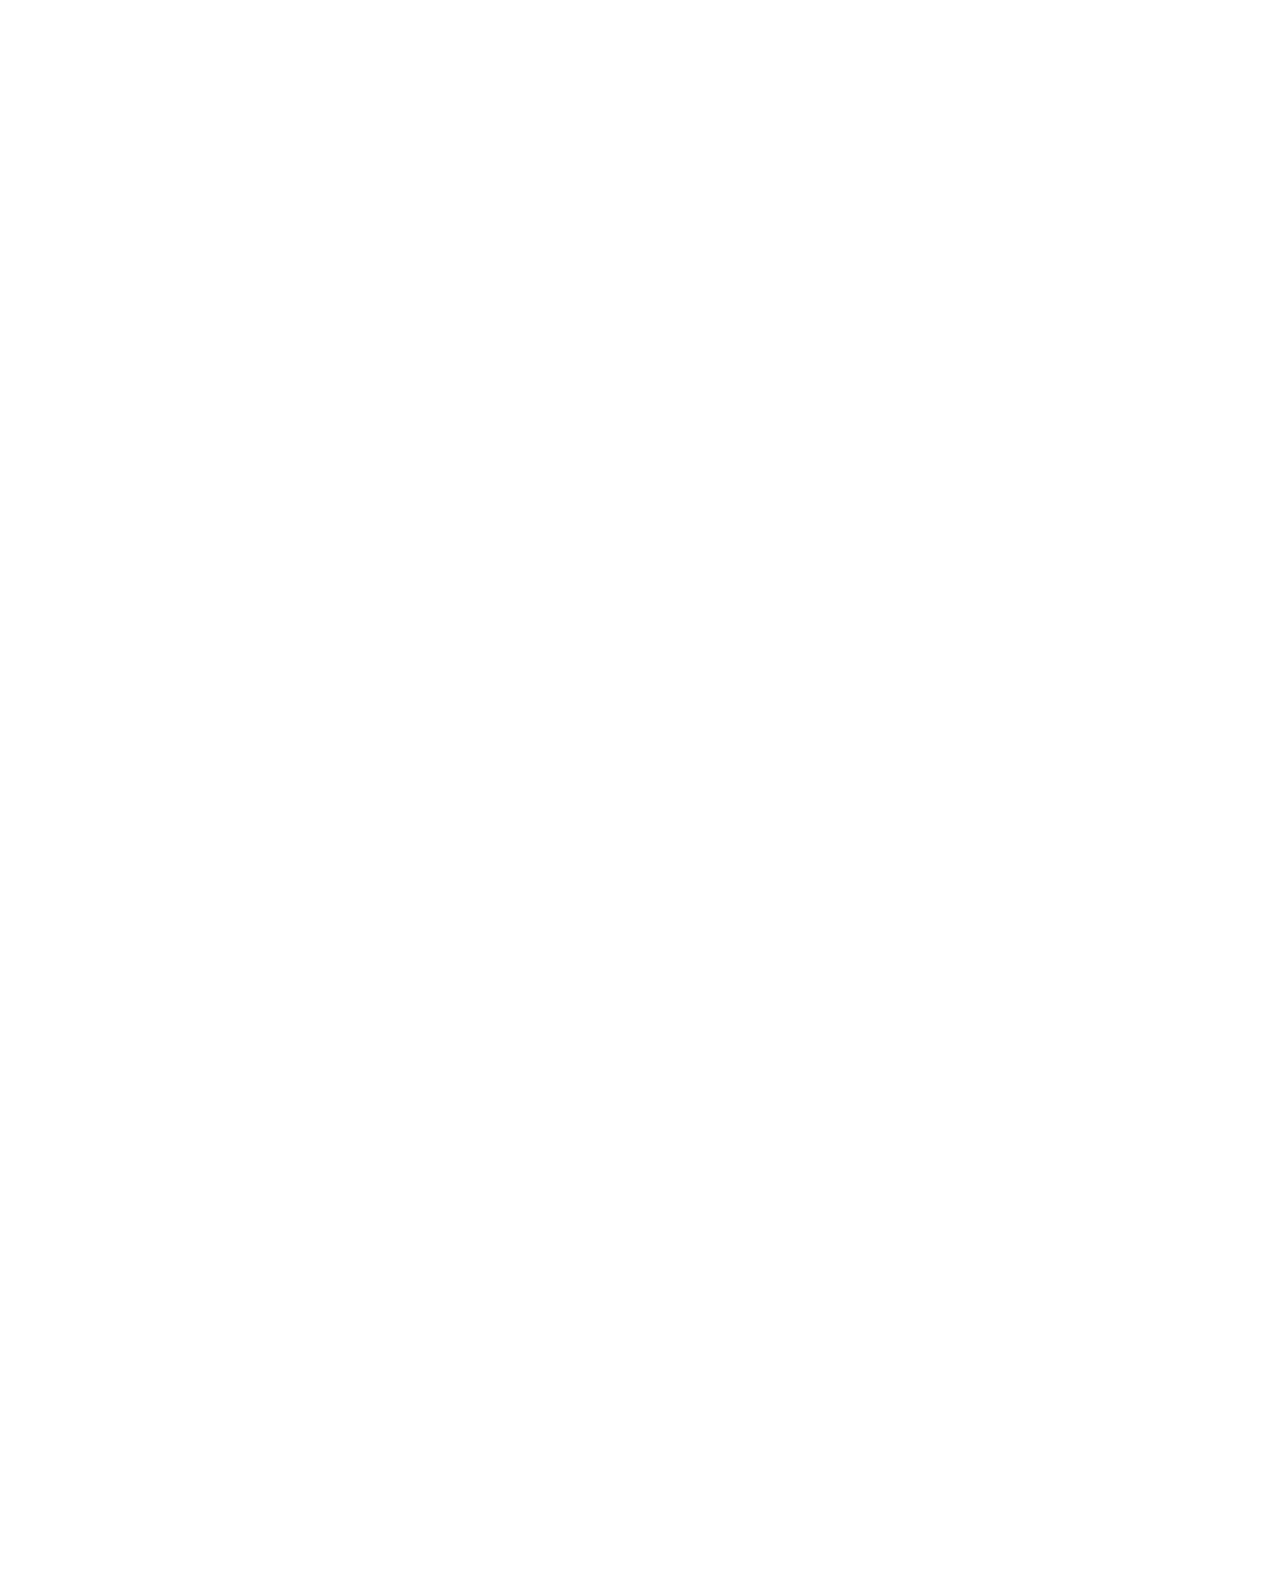
==== commit 0e5acf74: "first commit" ====
--- a/index.html
+++ b/index.html
@@ -88,7 +88,7 @@
                       d="M16.28 11.47a.75.75 0 010 1.06l-7.5 7.5a.75.75 0 01-1.06-1.06L14.69 12 7.72 5.03a.75.75 0 011.06-1.06l7.5 7.5z"
                       clip-rule="evenodd" />
               </svg>
-              <span class="text-sm p-3 group-hover:text-black">Iskcon Events</span>
+              <span class="text-sm p-3 group-hover:text-black">Spiritual Events</span>
             </a>
 
             <a class="flex group items-center relative font-semibold ease-in-out duration-300 pb relative after:content-[''] after:bottom-0 after:h-1 after:w-0 after:left-0 after:absolute after:bg-black hover:after:w-full after:ease-in-out after:duration-300 "
